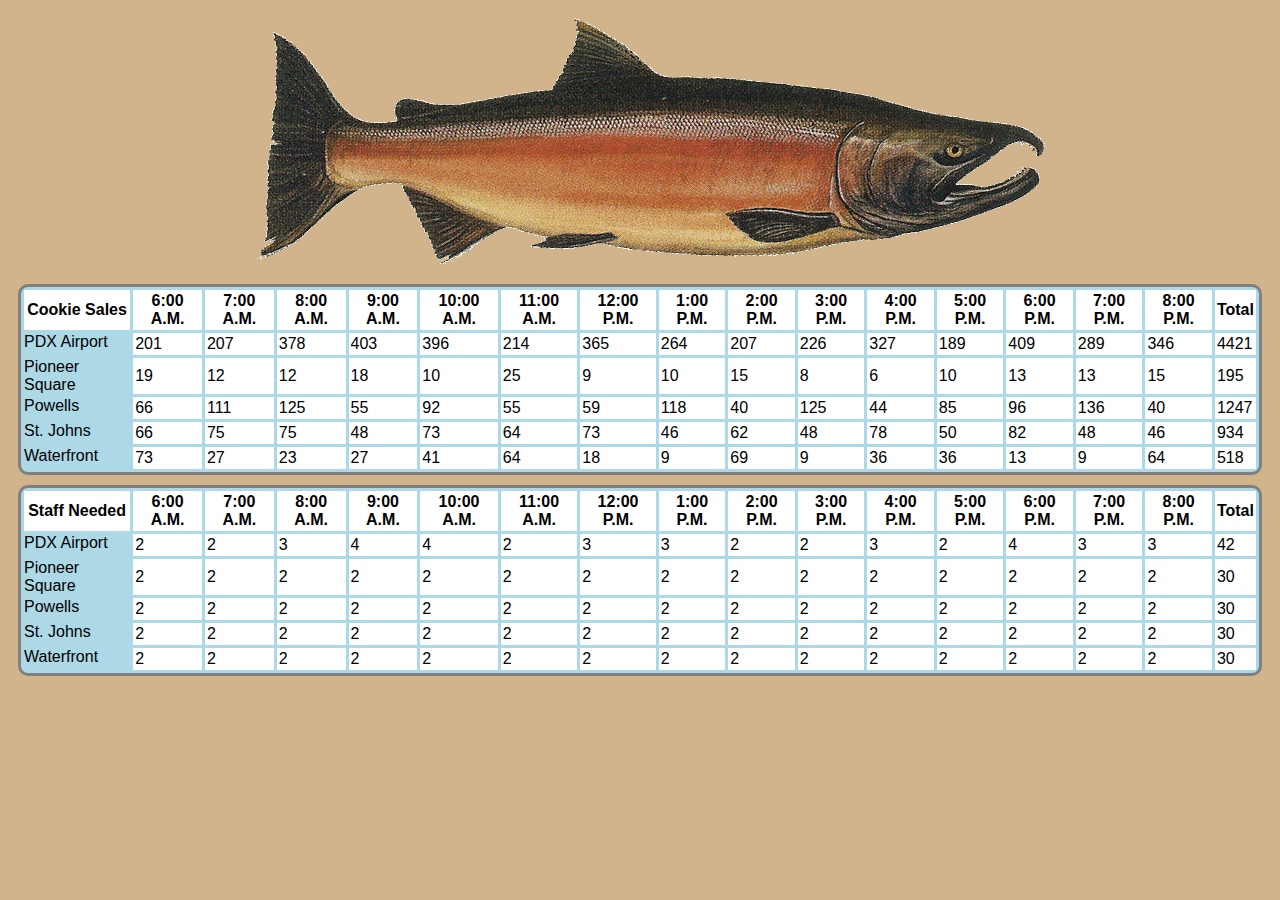
==== index.html @ 3f6f73de "added more css styling" ====
<!D0CTYPE html>
<html>
<head>
    <title>Salmon cookies</title>
</head>
<body>
    <img src="salmon.png">
    <table>
      <thead>
      <tr>
          <th>Cookie Sales</th>
          <th>6:00 A.M.</th>
          <th>7:00 A.M.</th>
          <th>8:00 A.M.</th>
          <th>9:00 A.M.</th>
          <th>10:00 A.M.</th>
          <th>11:00 A.M.</th>
          <th>12:00 P.M.</th>
          <th>1:00 P.M.</th>
          <th>2:00 P.M.</th>
          <th>3:00 P.M.</th>
          <th>4:00 P.M.</th>
          <th>5:00 P.M.</th>
          <th>6:00 P.M.</th>
          <th>7:00 P.M.</th>
          <th>8:00 P.M.</th>
          <th>Total</th>
      </tr>
      </thead>
    <tbody id='stores'>
    </tbody>
    </table>
    <table>
      <thead>
      <tr>
          <th>Staff Needed</th>
          <th>6:00 A.M.</th>
          <th>7:00 A.M.</th>
          <th>8:00 A.M.</th>
          <th>9:00 A.M.</th>
          <th>10:00 A.M.</th>
          <th>11:00 A.M.</th>
          <th>12:00 P.M.</th>
          <th>1:00 P.M.</th>
          <th>2:00 P.M.</th>
          <th>3:00 P.M.</th>
          <th>4:00 P.M.</th>
          <th>5:00 P.M.</th>
          <th>6:00 P.M.</th>
          <th>7:00 P.M.</th>
          <th>8:00 P.M.</th>
          <th>Total</th>
      </tr>
      </thead>
    <tbody id='stores2'>
    </tbody>
    </table>

    <link href='style.css' rel='stylesheet' type='text/css'>
    <script src="app2.js"></script>
</body>
</html>
---- style.css ----
table, th, td {
   border-spacing: 0.2rem;
   font-family: 'Segoe UI', Tahoma, Geneva, Verdana, sans-serif;
   
   
}

img {
    
    margin:10px 100px 10px 250px
}
table {
    border: 3px solid grey;
    background-color: lightblue;
    margin: 10px;
    border-radius: 10px;
}

th, td {
    background-color: white;
    border: 1px solid white;
}
body{
    background-color: tan;
}
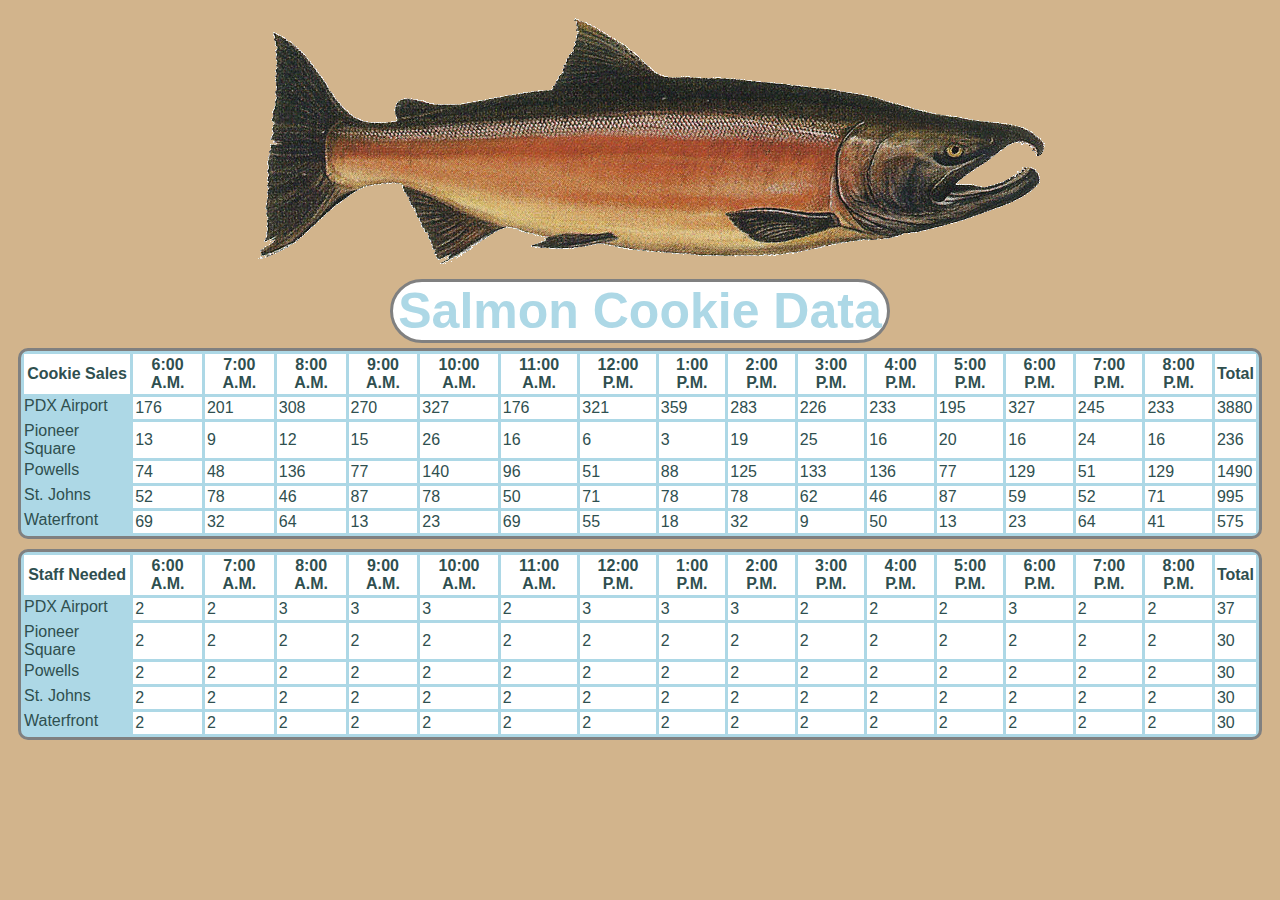
==== commit 683d2e31: "add more css styling" ====
--- a/index.html
+++ b/index.html
@@ -5,6 +5,9 @@
 </head>
 <body>
     <img src="salmon.png">
+    <div>
+    <h1>Salmon Cookie Data</h1>
+    </div>
     <table>
       <thead>
       <tr>
--- a/style.css
+++ b/style.css
@@ -1,8 +1,28 @@
 table, th, td {
    border-spacing: 0.2rem;
    font-family: 'Segoe UI', Tahoma, Geneva, Verdana, sans-serif;
+   color: darkslategray;
    
    
+}
+
+div {
+    margin: 5px auto;
+    width: 500px;
+    
+}
+h1{ 
+    padding: 0px 5px 0px 5px;
+    border: 3px solid grey;
+    background-color: white;
+    margin: 0;
+    font-size: 50px;
+    font-family: 'Segoe UI', Tahoma, Geneva, Verdana, sans-serif;
+    text-align: center;
+    color: lightblue;
+    border-radius: 50px;
+    
+
 }
 
 img {
@@ -12,7 +32,7 @@
 table {
     border: 3px solid grey;
     background-color: lightblue;
-    margin: 10px;
+    margin: 0px 10px 10px 10px ;
     border-radius: 10px;
 }
 
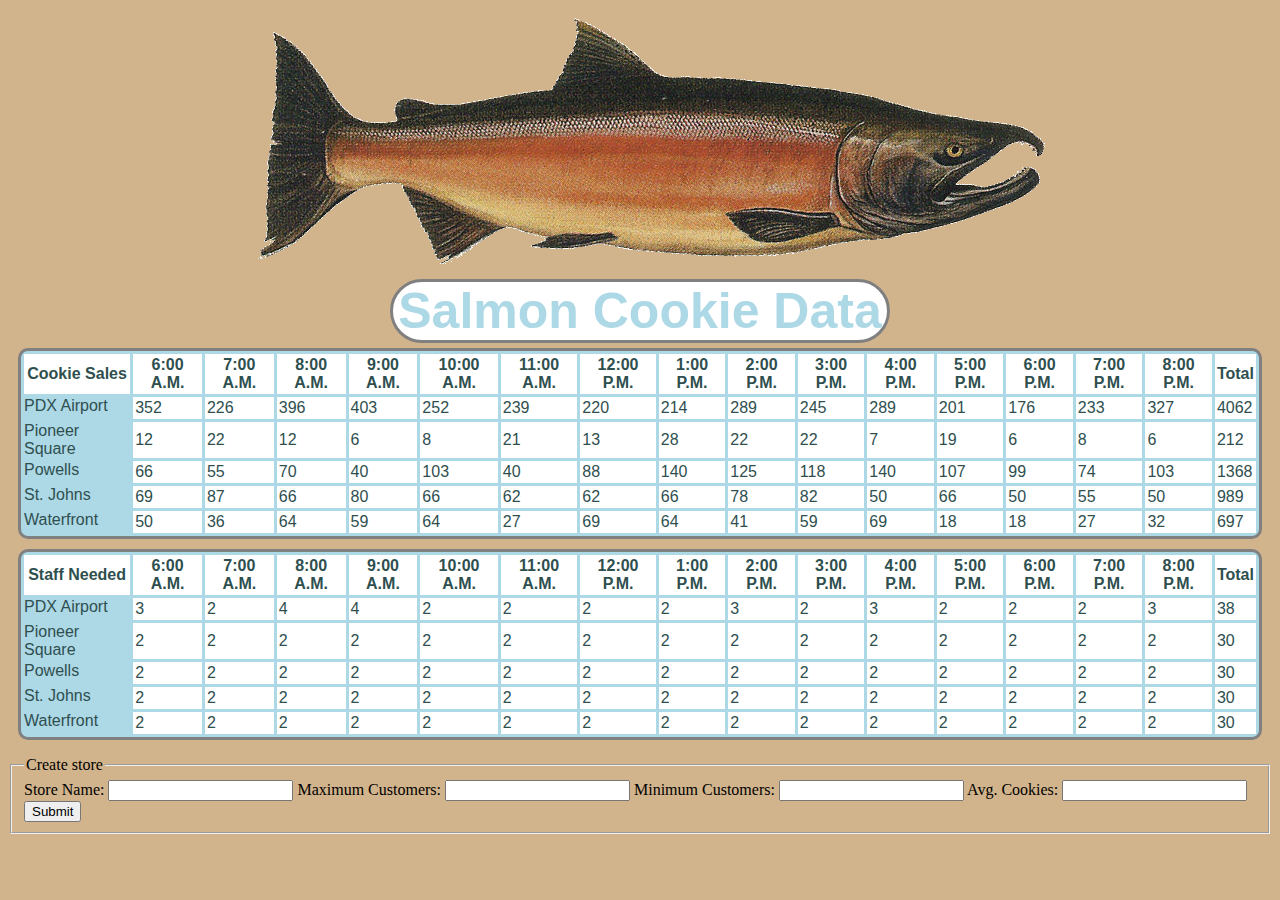
==== commit 347e8b02: "made a create new store option" ====
--- a/index.html
+++ b/index.html
@@ -58,6 +58,20 @@
     <tbody id='stores2'>
     </tbody>
     </table>
+    <p>
+        <fieldset>
+        <legend>Create store</legend>
+        <label>Store Name:</label>
+        <input id="name" type="name">
+        <label>Maximum Customers:</label>
+        <input type="number" id="max">
+        <label>Minimum Customers:</label>
+        <input type="number" id="min">
+        <label>Avg. Cookies:</label>
+        <input type="number" id="avg">
+        <input type="submit" id="submit">
+        </fieldset>
+    </p>
 
     <link href='style.css' rel='stylesheet' type='text/css'>
     <script src="app2.js"></script>
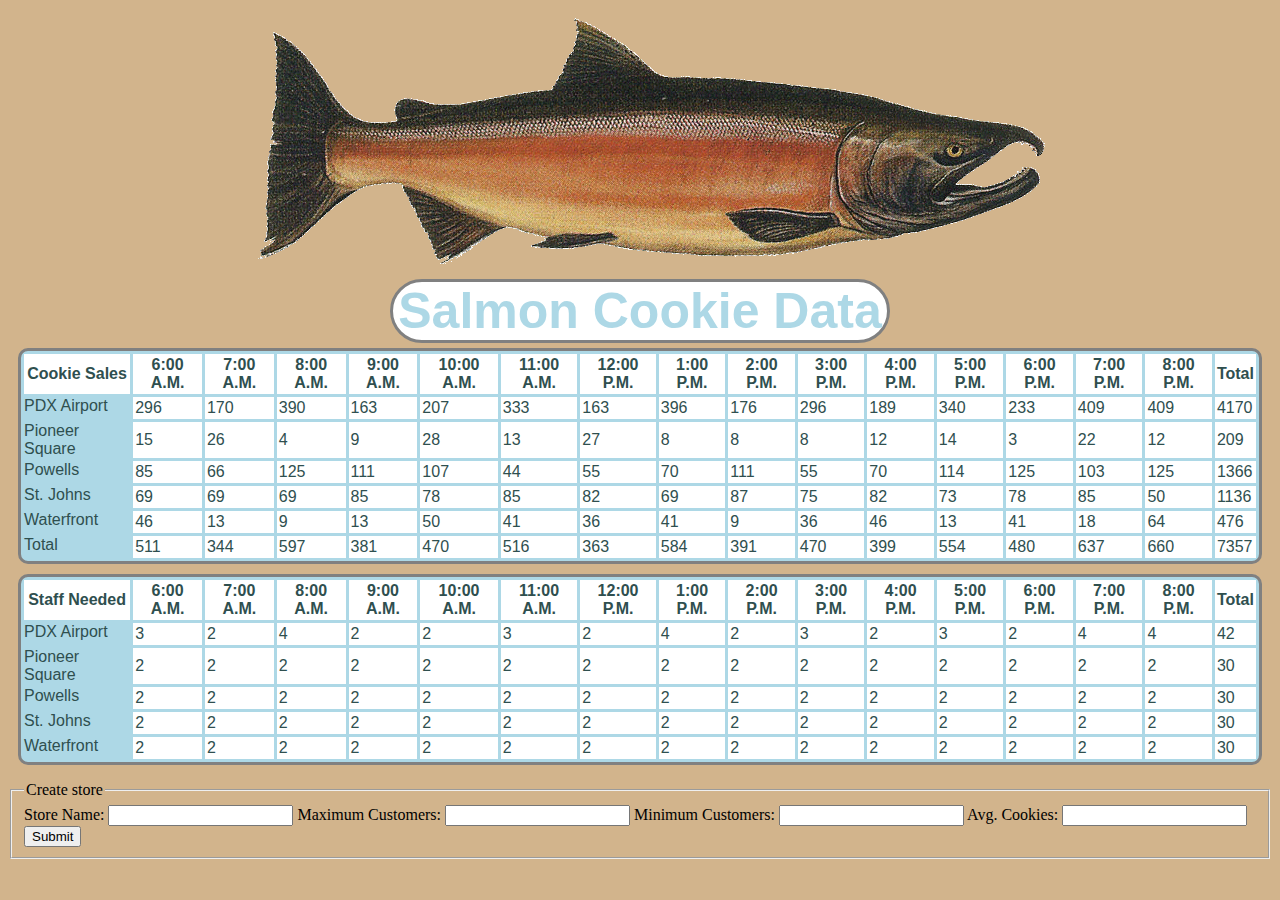
==== commit a8336305: "refactor" ====
--- a/index.html
+++ b/index.html
@@ -59,10 +59,11 @@
     </tbody>
     </table>
     <p>
+        <form id="makestore">
         <fieldset>
         <legend>Create store</legend>
         <label>Store Name:</label>
-        <input id="name" type="name">
+        <input id="name" type="text">
         <label>Maximum Customers:</label>
         <input type="number" id="max">
         <label>Minimum Customers:</label>
@@ -71,6 +72,7 @@
         <input type="number" id="avg">
         <input type="submit" id="submit">
         </fieldset>
+        </form>
     </p>
 
     <link href='style.css' rel='stylesheet' type='text/css'>
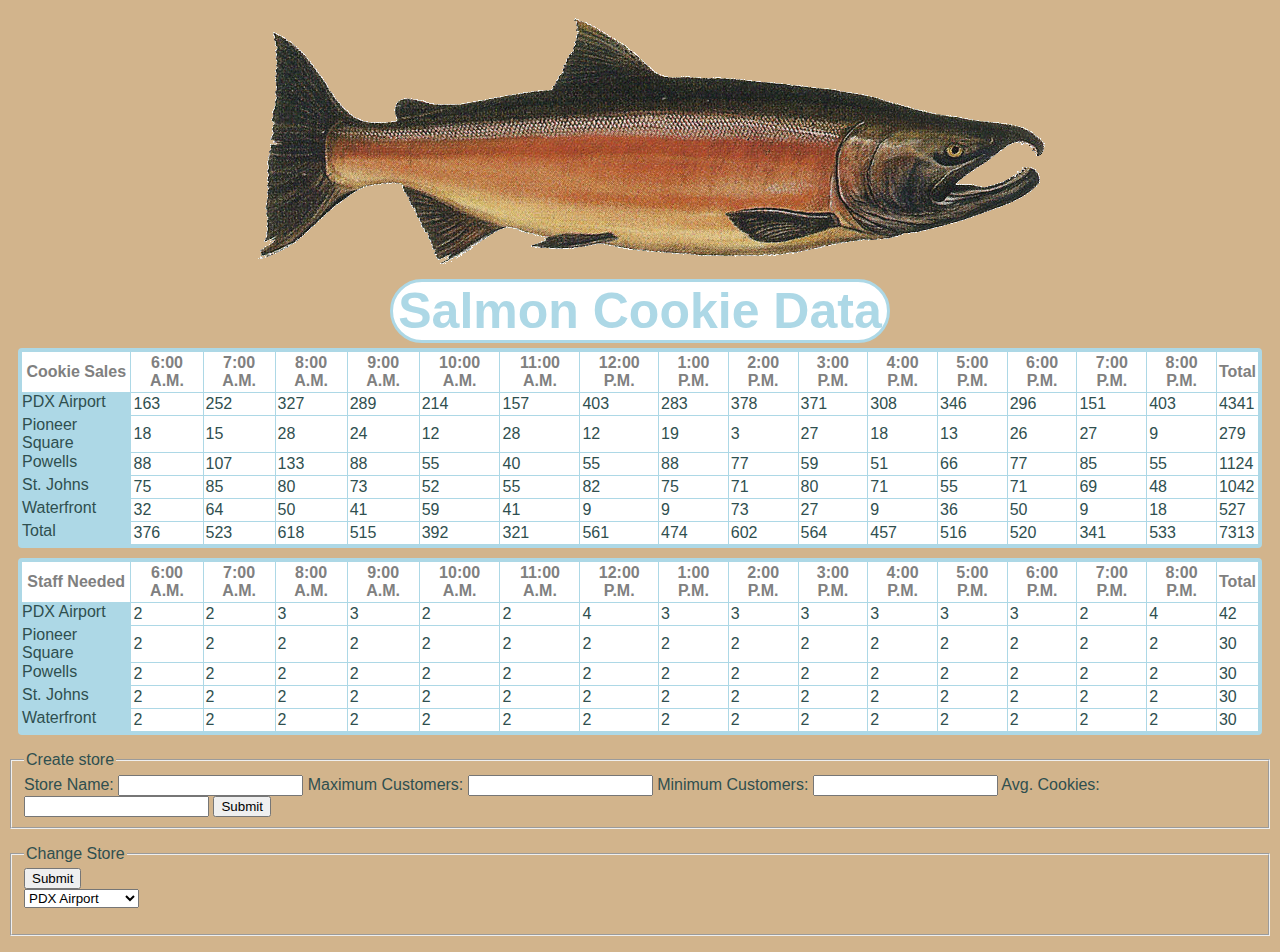
==== commit 6e17b609: "working on change store event listner" ====
--- a/index.html
+++ b/index.html
@@ -73,6 +73,19 @@
         <input type="submit" id="submit">
         </fieldset>
         </form>
+<form id="ch.Store">
+  <fieldset>
+      <legend>Change Store</legend>
+  <input type="submit">
+</form>
+<br>
+<select id="change-stores" form="ch.Store">
+  <option value="PDX Airport">PDX Airport</option>
+  <option value="Pioneer Square">Pioneer Square</option>
+  <option value="Powells">Powells</option>
+  <option value="St.Johns">St.Johns</option>
+  <option value="Waterfront">Waterfront</option>
+</select>
     </p>
 
     <link href='style.css' rel='stylesheet' type='text/css'>
--- a/style.css
+++ b/style.css
@@ -1,11 +1,14 @@
-table, th, td {
-   border-spacing: 0.2rem;
+table, td, form {
+   border-spacing: 0.1rem;
    font-family: 'Segoe UI', Tahoma, Geneva, Verdana, sans-serif;
    color: darkslategray;
    
    
 }
 
+th {
+    color: gray;
+}
 div {
     margin: 5px auto;
     width: 500px;
@@ -13,7 +16,7 @@
 }
 h1{ 
     padding: 0px 5px 0px 5px;
-    border: 3px solid grey;
+    border: 3px solid lightblue;
     background-color: white;
     margin: 0;
     font-size: 50px;
@@ -30,10 +33,10 @@
     margin:10px 100px 10px 250px
 }
 table {
-    border: 3px solid grey;
+    border: 3px solid lightblue;
     background-color: lightblue;
     margin: 0px 10px 10px 10px ;
-    border-radius: 10px;
+    border-radius: 4px;
 }
 
 th, td {
@@ -42,4 +45,5 @@
 }
 body{
     background-color: tan;
+    
 }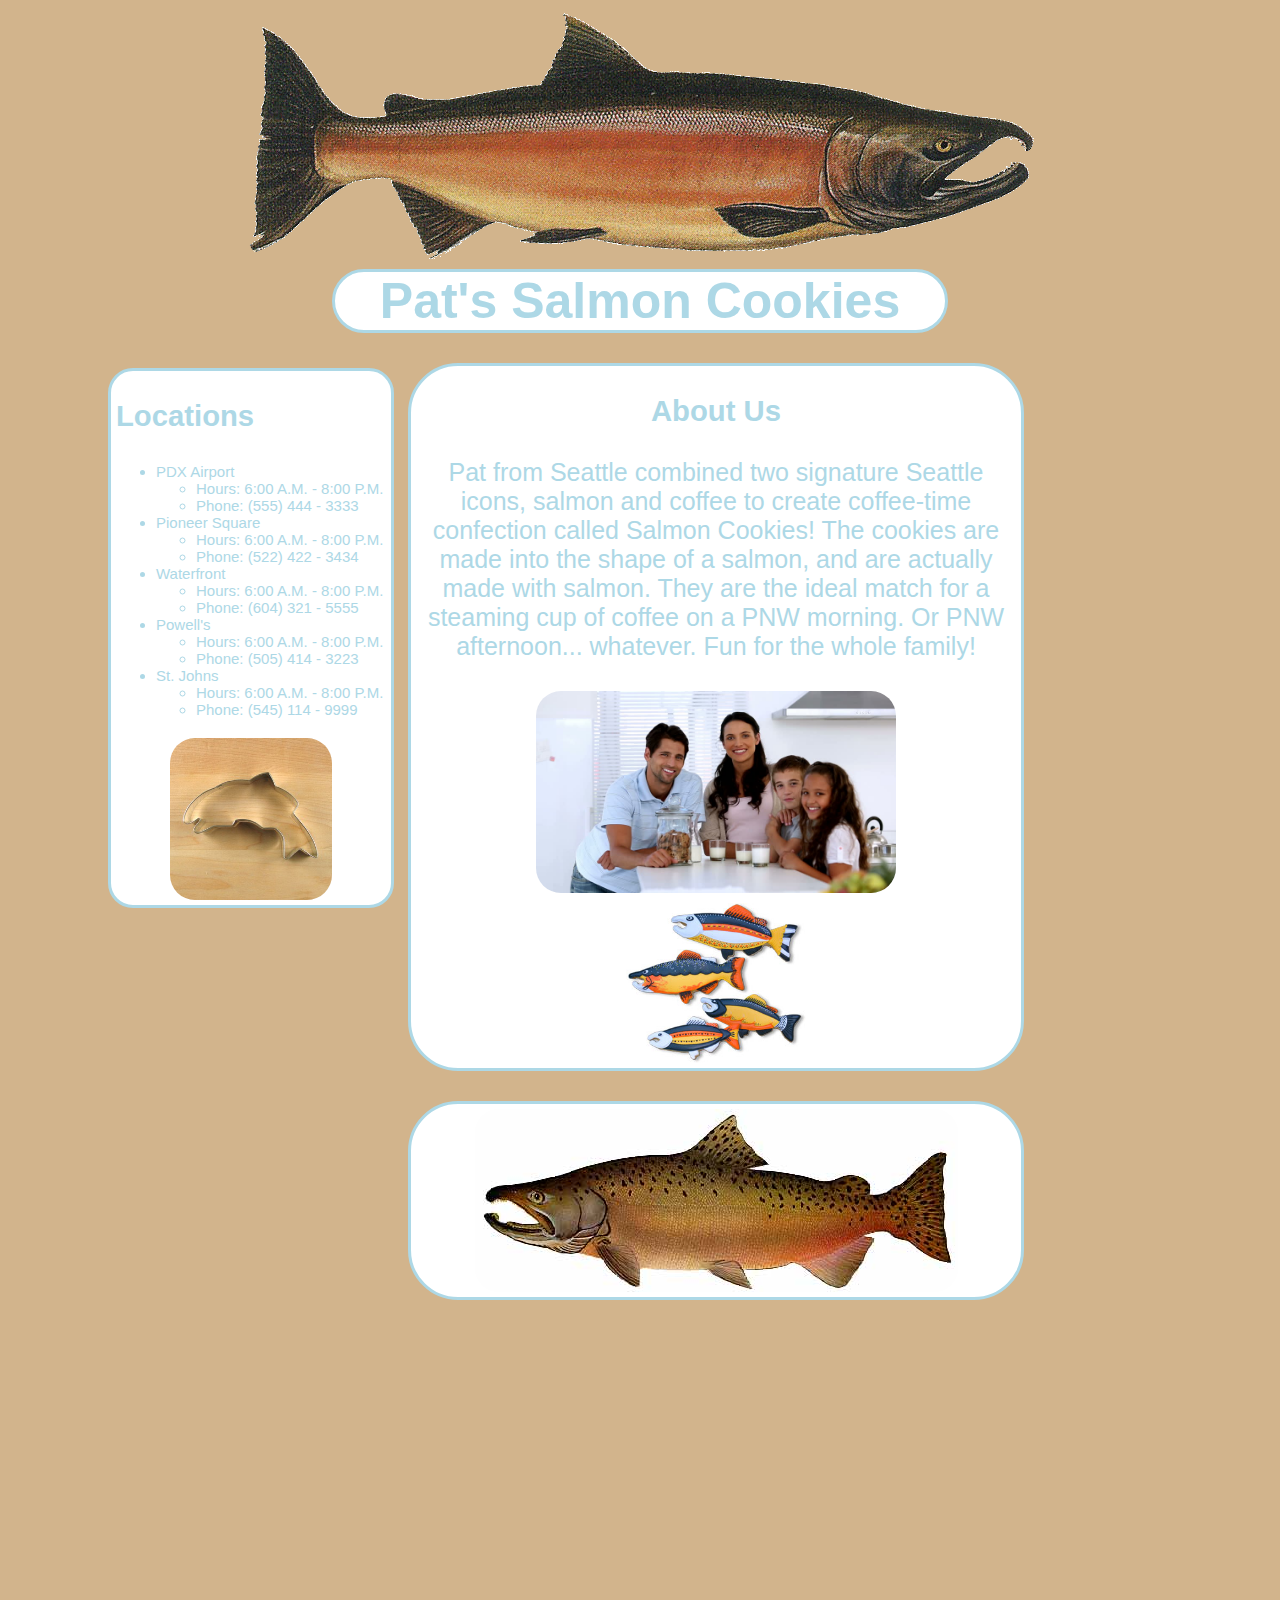
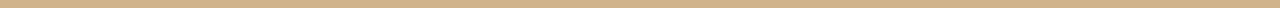
==== commit e8145142: "added more images to index.html" ====
--- a/index.html
+++ b/index.html
@@ -1,94 +1,54 @@
-<!D0CTYPE html>
+<!DOCTYPE html>
 <html>
-<head>
-    <title>Salmon cookies</title>
-</head>
-<body>
-    <img src="salmon.png">
-    <div>
-    <h1>Salmon Cookie Data</h1>
-    </div>
-    <table>
-      <thead>
-      <tr>
-          <th>Cookie Sales</th>
-          <th>6:00 A.M.</th>
-          <th>7:00 A.M.</th>
-          <th>8:00 A.M.</th>
-          <th>9:00 A.M.</th>
-          <th>10:00 A.M.</th>
-          <th>11:00 A.M.</th>
-          <th>12:00 P.M.</th>
-          <th>1:00 P.M.</th>
-          <th>2:00 P.M.</th>
-          <th>3:00 P.M.</th>
-          <th>4:00 P.M.</th>
-          <th>5:00 P.M.</th>
-          <th>6:00 P.M.</th>
-          <th>7:00 P.M.</th>
-          <th>8:00 P.M.</th>
-          <th>Total</th>
-      </tr>
-      </thead>
-    <tbody id='stores'>
-    </tbody>
-    </table>
-    <table>
-      <thead>
-      <tr>
-          <th>Staff Needed</th>
-          <th>6:00 A.M.</th>
-          <th>7:00 A.M.</th>
-          <th>8:00 A.M.</th>
-          <th>9:00 A.M.</th>
-          <th>10:00 A.M.</th>
-          <th>11:00 A.M.</th>
-          <th>12:00 P.M.</th>
-          <th>1:00 P.M.</th>
-          <th>2:00 P.M.</th>
-          <th>3:00 P.M.</th>
-          <th>4:00 P.M.</th>
-          <th>5:00 P.M.</th>
-          <th>6:00 P.M.</th>
-          <th>7:00 P.M.</th>
-          <th>8:00 P.M.</th>
-          <th>Total</th>
-      </tr>
-      </thead>
-    <tbody id='stores2'>
-    </tbody>
-    </table>
-    <p>
-        <form id="makestore">
-        <fieldset>
-        <legend>Create store</legend>
-        <label>Store Name:</label>
-        <input id="name" type="text">
-        <label>Maximum Customers:</label>
-        <input type="number" id="max">
-        <label>Minimum Customers:</label>
-        <input type="number" id="min">
-        <label>Avg. Cookies:</label>
-        <input type="number" id="avg">
-        <input type="submit" id="submit">
-        </fieldset>
-        </form>
-<form id="ch.Store">
-  <fieldset>
-      <legend>Change Store</legend>
-  <input type="submit">
-</form>
-<br>
-<select id="change-stores" form="ch.Store">
-  <option value="PDX Airport">PDX Airport</option>
-  <option value="Pioneer Square">Pioneer Square</option>
-  <option value="Powells">Powells</option>
-  <option value="St.Johns">St.Johns</option>
-  <option value="Waterfront">Waterfront</option>
-</select>
-    </p>
-
-    <link href='style.css' rel='stylesheet' type='text/css'>
-    <script src="app2.js"></script>
-</body>
+  <head>
+      <title>Pat's Salmon Cookies!</title>
+  </head>
+  <body>
+      <img src="salmon.png">
+      <h1>Pat's Salmon Cookies</h1>
+      <section>
+          <h3>Locations</h3>
+          <ul>
+              <li>PDX Airport</li>
+                <ul>
+                  <li>Hours: 6:00 A.M. - 8:00 P.M.</li>
+                  <li>Phone: (555) 444 - 3333
+                </ul>
+              <li>Pioneer Square</li>
+                <ul>
+                    <li>Hours: 6:00 A.M. - 8:00 P.M.</li>
+                    <li>Phone: (522) 422 - 3434
+                </ul>
+              <li>Waterfront</li>
+              <ul>
+                    <li>Hours: 6:00 A.M. - 8:00 P.M.</li>
+                    <li>Phone: (604) 321 - 5555
+                </ul>
+              <li>Powell's</li>
+              <ul>
+                    <li>Hours: 6:00 A.M. - 8:00 P.M.</li>
+                    <li>Phone: (505) 414 - 3223
+                </ul>
+              <li>St. Johns</li>
+              <ul>
+                    <li>Hours: 6:00 A.M. - 8:00 P.M.</li>
+                    <li>Phone: (545) 114 - 9999
+                </ul>
+          </ul>
+        <img src="cutter.jpeg" margin="auto" style="width:60%;height:30%;">
+            
+      </section>
+      <div id="info">
+          <h3>About Us</h3>
+          <p>Pat from Seattle combined two signature Seattle icons, salmon and coffee to create
+             coffee-time confection called Salmon Cookies! The cookies are made into the shape of a salmon, and are actually made with salmon.
+             They are the ideal match for a steaming cup of coffee on a PNW morning. Or PNW afternoon... whatever. Fun for the whole family!</p>
+             <img src="family.jpg"  style="width:60%;height:30%;" >
+             <img src="fish.jpg" style="width:30%;">
+      </div>
+      <div id="picture">
+          <img src="chinook.jpg">
+      </div>
+  </body>
+<link href='style2.css' rel='stylesheet' type='text/css'>
 </html>--- a/style2.css
+++ b/style2.css
@@ -0,0 +1,65 @@
+table, th, td {
+   border-spacing: 0.2rem;
+   font-family: 'Segoe UI', Tahoma, Geneva, Verdana, sans-serif;
+   color: darkslategray;
+   
+   
+}
+
+#info, #picture {
+    
+    margin: 30px 30px 30px 400px;
+    width: 600px;
+    padding: 0px 5px 0px 5px;
+    border: 3px solid lightblue;
+    background-color: white;
+    font-size: 25px;
+    font-family: 'Segoe UI', Tahoma, Geneva, Verdana, sans-serif;
+    text-align: center;
+    color: lightblue;
+    border-radius: 50px;
+    
+}
+h1{ 
+    margin: 5px auto;
+    width: 600px;
+    padding: 0px 5px 0px 5px;
+    border: 3px solid lightblue;
+    background-color: white;
+    font-size: 50px;
+    font-family: 'Segoe UI', Tahoma, Geneva, Verdana, sans-serif;
+    text-align: center;
+    color: lightblue;
+    border-radius: 50px;
+}
+
+section {
+    float: left;
+    margin: 30px 5px 700px 100px;
+    width: 270px;
+    padding: 0px 5px 0px 5px;
+    border: 3px solid lightblue;
+    background-color: white;
+    font-size: 25px;
+    font-family: 'Segoe UI', Tahoma, Geneva, Verdana, sans-serif;
+    text-align: left;
+    color: lightblue;
+    border-radius: 25px;
+
+}
+img {
+    border-radius: 30px;
+    display: block;
+    margin:auto;
+    padding: 5px;
+}
+
+body{
+    background-color: tan;
+}
+
+ul {
+    font-size: 15px;
+}
+
+ 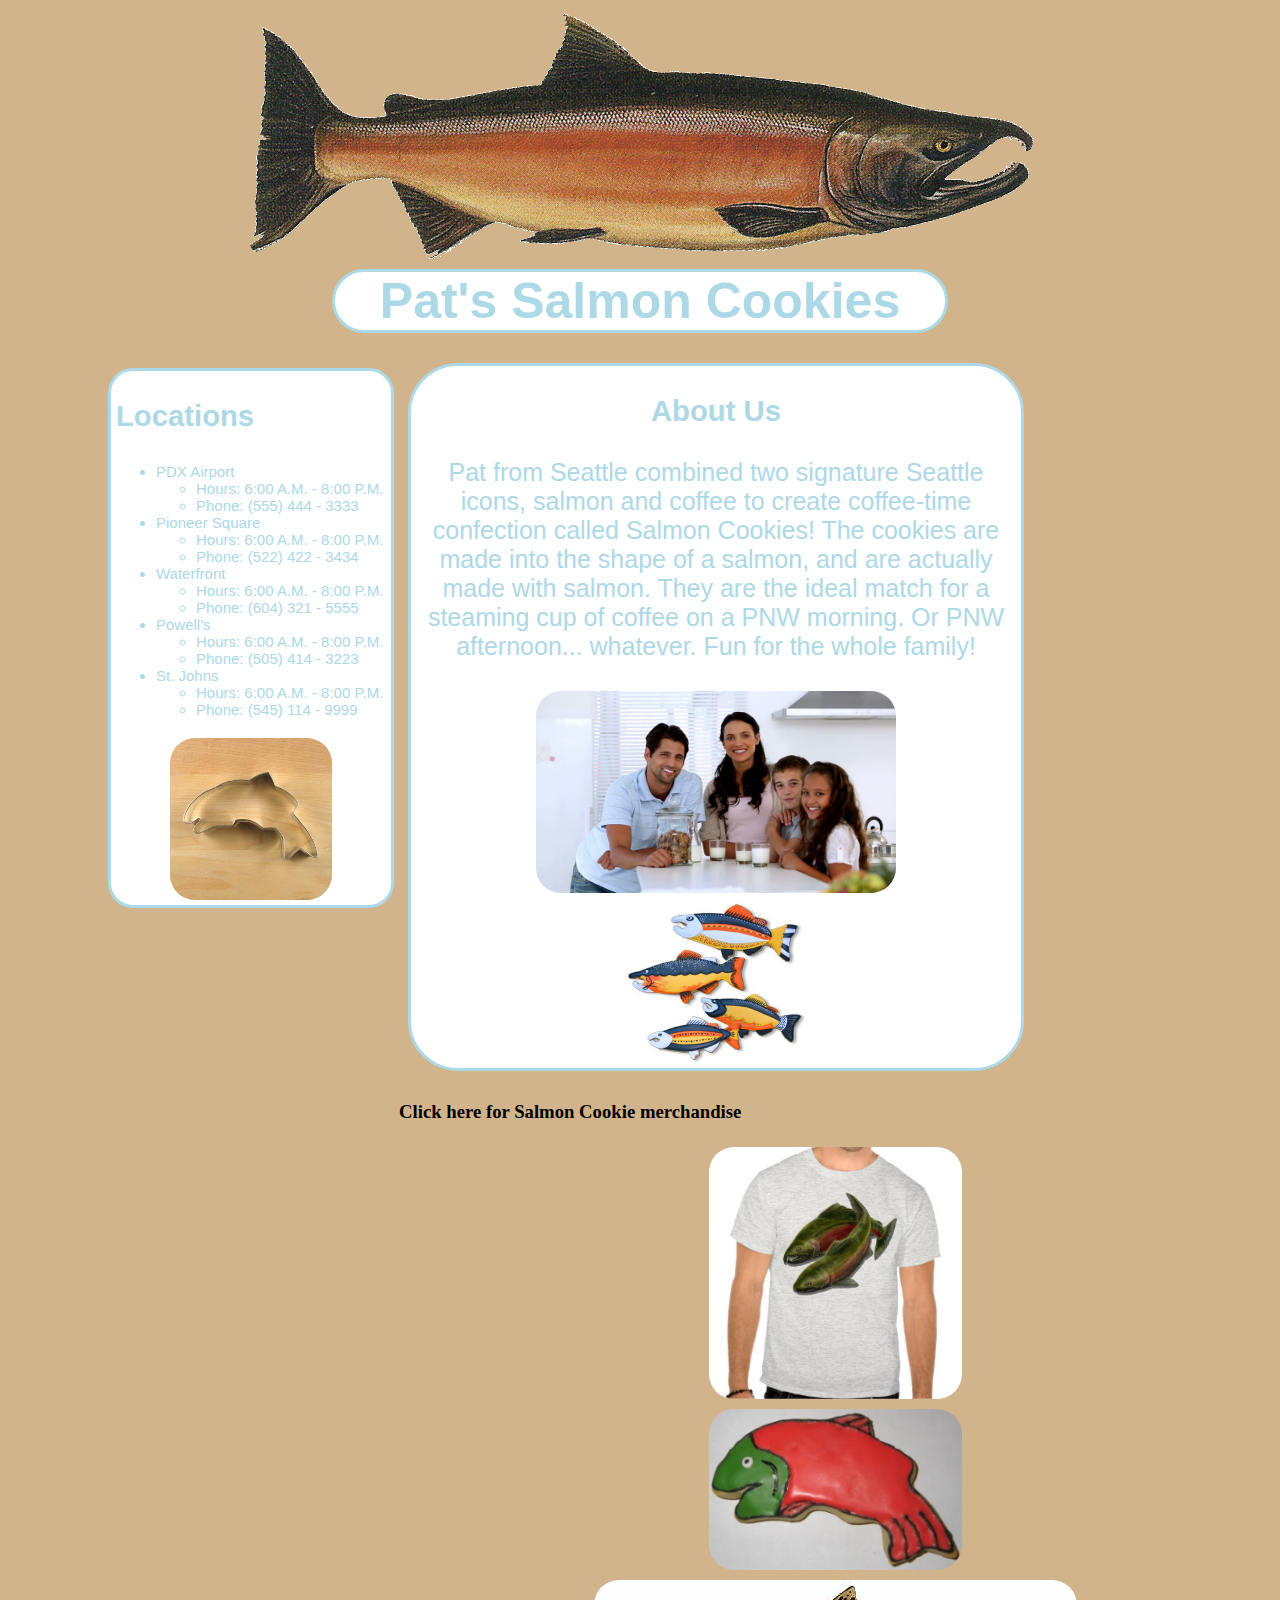
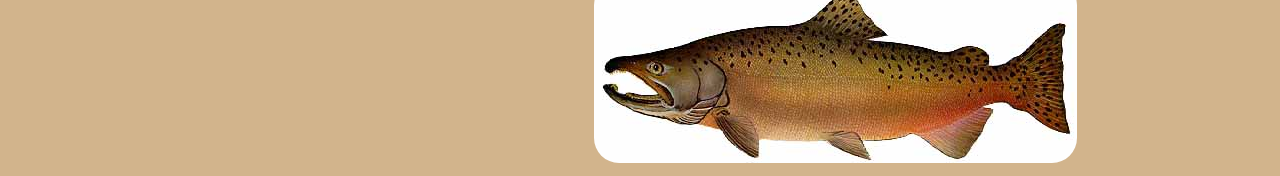
==== commit 39d25e05: "added more picutres" ====
--- a/index.html
+++ b/index.html
@@ -46,7 +46,14 @@
              <img src="family.jpg"  style="width:60%;height:30%;" >
              <img src="fish.jpg" style="width:30%;">
       </div>
-      <div id="picture">
+      <div id="merch">
+          <h3>Click here for Salmon Cookie merchandise</h3>
+          <img src="shirt.jpg" style="width:20%;" >
+          
+          <img src="frosted-cookie.jpg" style="width:20%;" >
+      <div>
+      
+        <div id="picture">
           <img src="chinook.jpg">
       </div>
   </body>
--- a/style2.css
+++ b/style2.css
@@ -6,7 +6,7 @@
    
 }
 
-#info, #picture {
+#info {
     
     margin: 30px 30px 30px 400px;
     width: 600px;
@@ -19,6 +19,20 @@
     color: lightblue;
     border-radius: 50px;
     
+}
+
+#merchgit {
+    display: block;
+    margin: 30px 30px 30px 400px;
+    width: 600px;
+    padding: 0px 5px 0px 5px;
+    border: 3px solid lightblue;
+    background-color: white;
+    font-size: 25px;
+    font-family: 'Segoe UI', Tahoma, Geneva, Verdana, sans-serif;
+    text-align: center;
+    color: lightblue;
+    border-radius: 50px;
 }
 h1{ 
     margin: 5px auto;
@@ -47,6 +61,7 @@
     border-radius: 25px;
 
 }
+
 img {
     border-radius: 30px;
     display: block;
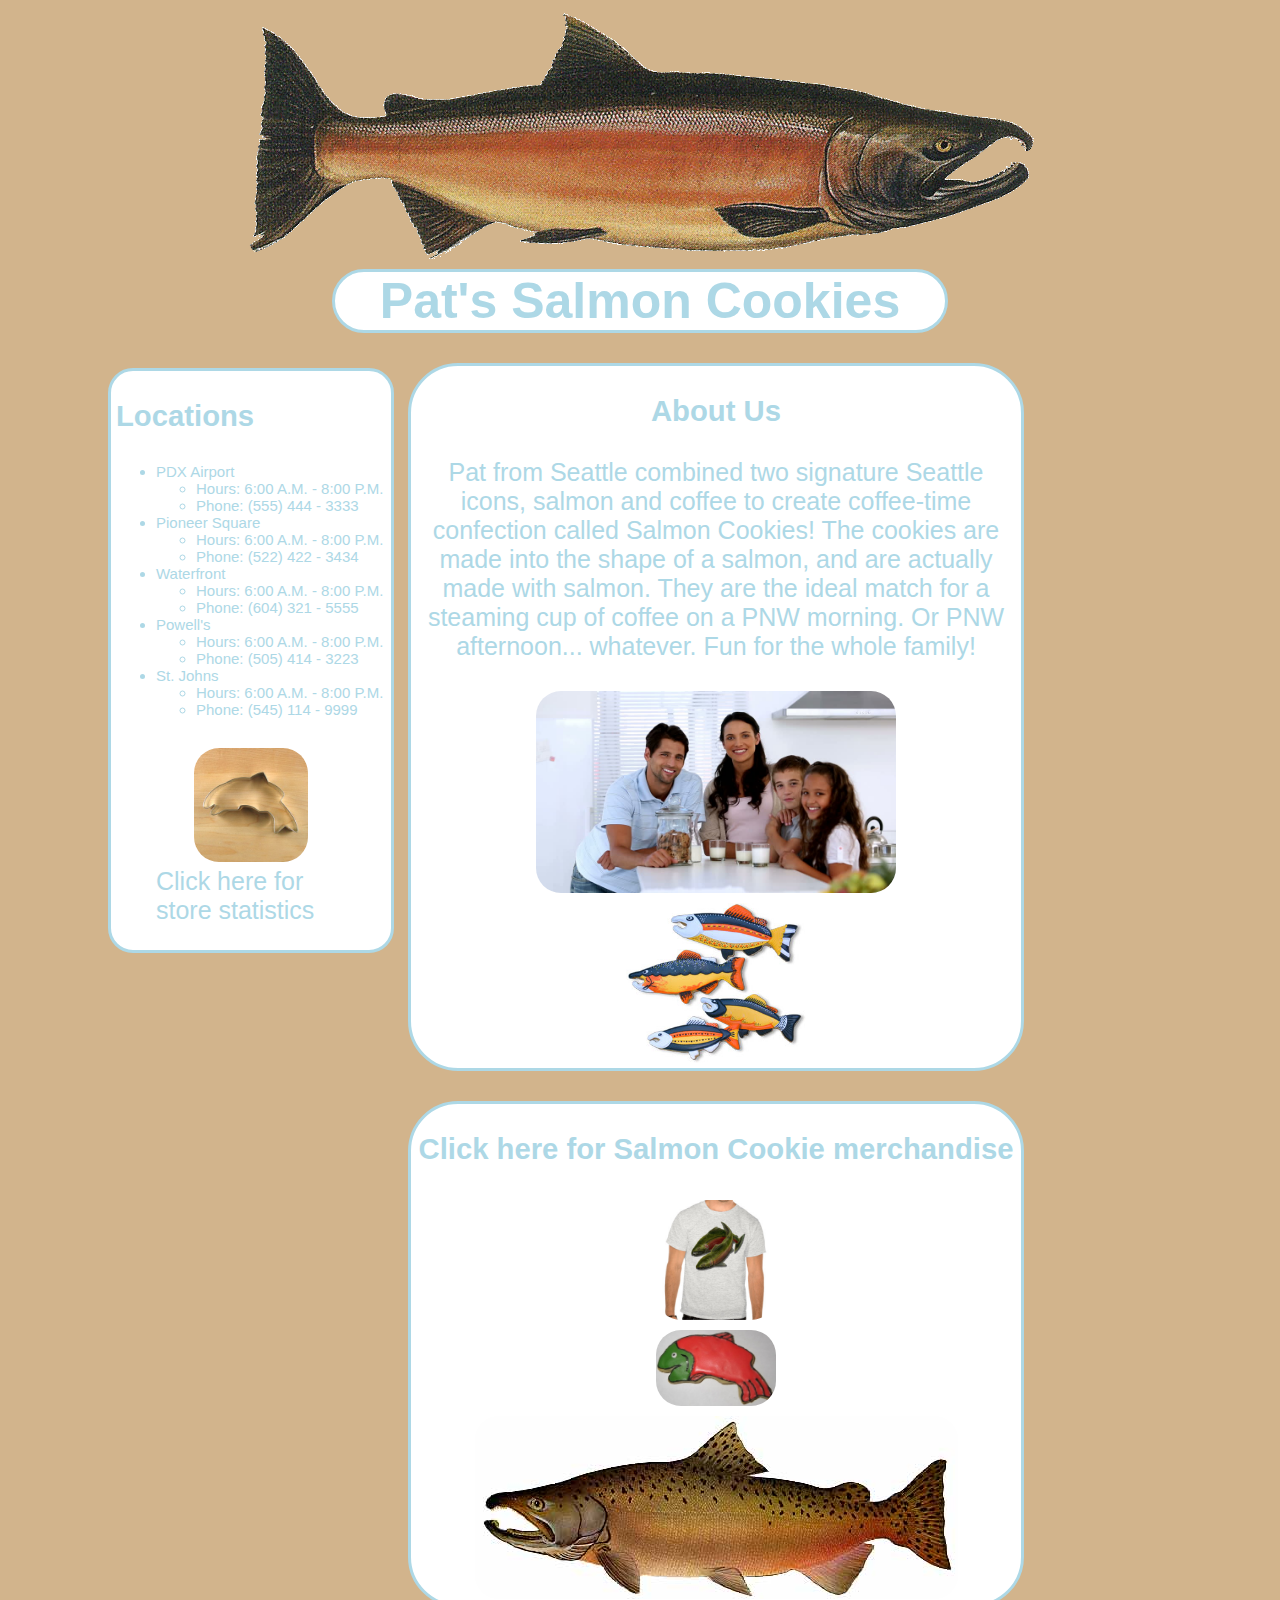
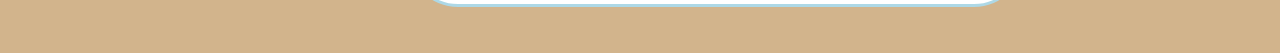
==== commit 0facc628: "added more css styling" ====
--- a/index.html
+++ b/index.html
@@ -35,7 +35,12 @@
                     <li>Phone: (545) 114 - 9999
                 </ul>
           </ul>
-        <img src="cutter.jpeg" margin="auto" style="width:60%;height:30%;">
+        <figure>    
+        <a href="sales.html"><img src="cutter.jpeg" margin="auto" style="width:60%;height:30%;"></a>
+        <figcaption>Click here for store statistics</figcaption>
+        </figure>
+
+        
             
       </section>
       <div id="info">
--- a/style2.css
+++ b/style2.css
@@ -21,7 +21,7 @@
     
 }
 
-#merchgit {
+#merch{
     display: block;
     margin: 30px 30px 30px 400px;
     width: 600px;
